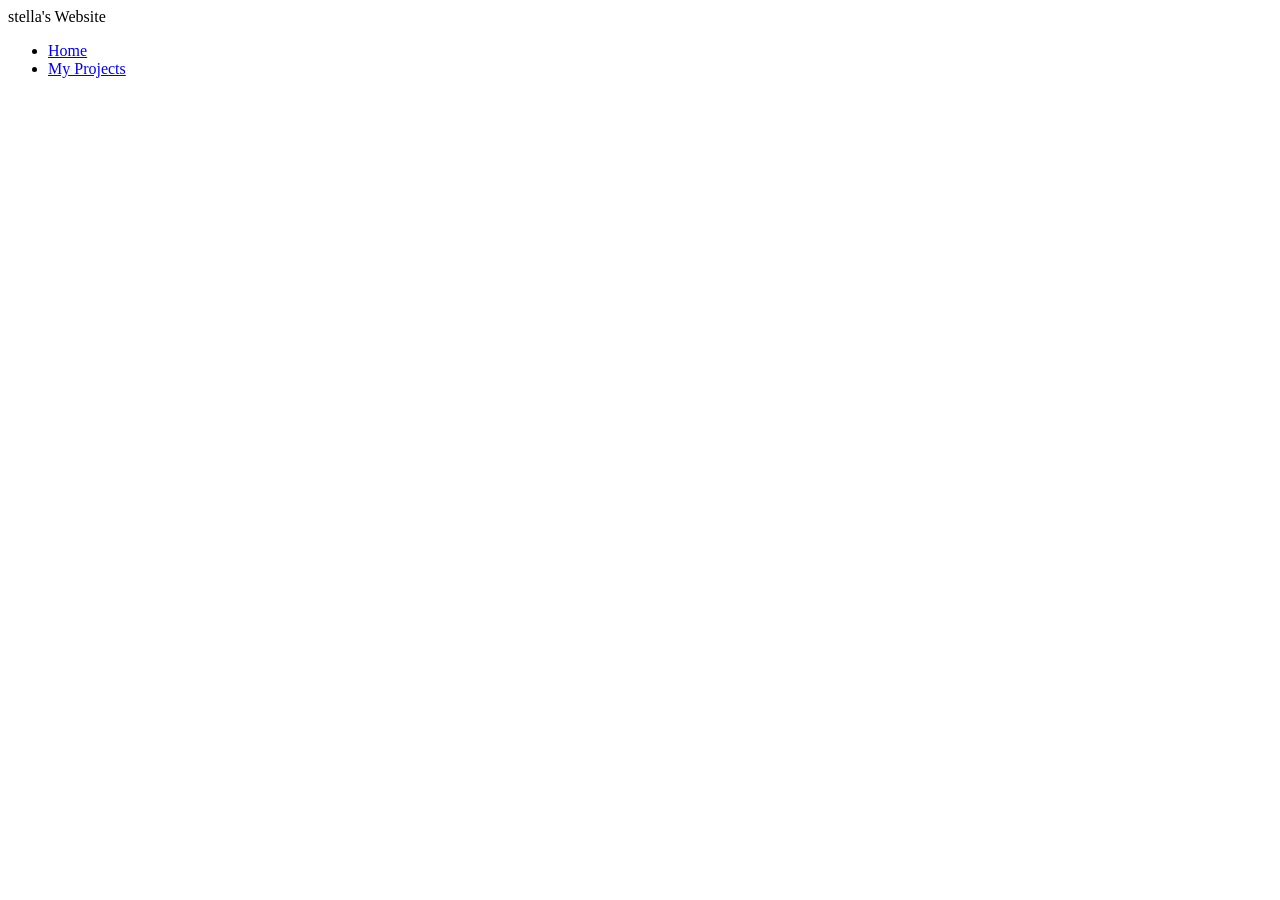
==== Untitled-1.html @ f6120345 "added nav bar" ====
<!doctype html>
<html>
<head>
<meta charset="utf-8">
<title>project.html</title>
<link href="website/style.css" rel="stylesheet" type="text/css">
</head>

<body>
  <nav class="navbar">
  <div class="logo">stella's Website</div>
  <ul class="nav-links">
    <li><a href="index.html">Home</a></li>
    <li><a href="projects.html">My Projects</a></li> 
  </ul>
</nav>

	<iframe width="392" height="620" style="border: 0px;" src="https://studio.code.org/projects/applab/bz1jbv8b-299z-2TIN-9zq2-zEj8j2F1vz6j/embed?nosource"></iframe>
	<iframe width="392" height="620" style="border: 0px;" src="https://studio.code.org/projects/applab/OTIOzTj8-FjO9-26jO-zNT9-j1NFEFFjF2Iz/embed?nosource"></iframe>
	<iframe width="392" height="620" style="border: 0px;" src="https://studio.code.org/projects/applab/1jqjqTq2-19z2-2IN8-9N1O-b122z92vbTNE/embed?nosource"></iframe>
</body>
</html>
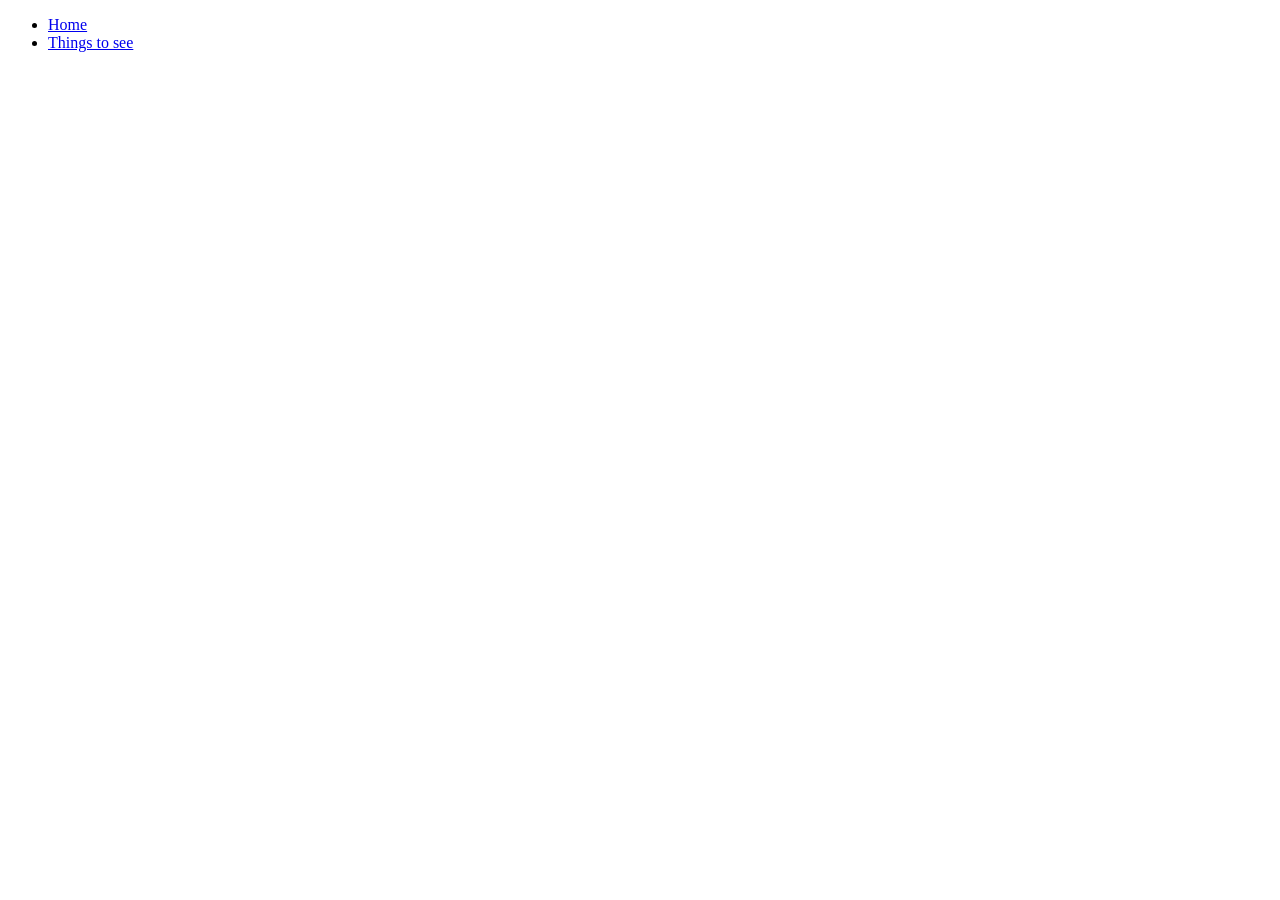
==== commit d005f5b8: "added nav bar" ====
--- a/Untitled-1.html
+++ b/Untitled-1.html
@@ -7,13 +7,14 @@
 </head>
 
 <body>
-  <nav class="navbar">
-  <div class="logo">stella's Website</div>
-  <ul class="nav-links">
-    <li><a href="index.html">Home</a></li>
-    <li><a href="projects.html">My Projects</a></li> 
-  </ul>
-</nav>
+ <nav>
+	<ul> 
+		<li><a href="index.html"> Home </a></li>
+		<li><a href="pagel.html"> Things to see </a></li>
+		
+		</ul>
+	</nav>
+	</body>
 
 	<iframe width="392" height="620" style="border: 0px;" src="https://studio.code.org/projects/applab/bz1jbv8b-299z-2TIN-9zq2-zEj8j2F1vz6j/embed?nosource"></iframe>
 	<iframe width="392" height="620" style="border: 0px;" src="https://studio.code.org/projects/applab/OTIOzTj8-FjO9-26jO-zNT9-j1NFEFFjF2Iz/embed?nosource"></iframe>
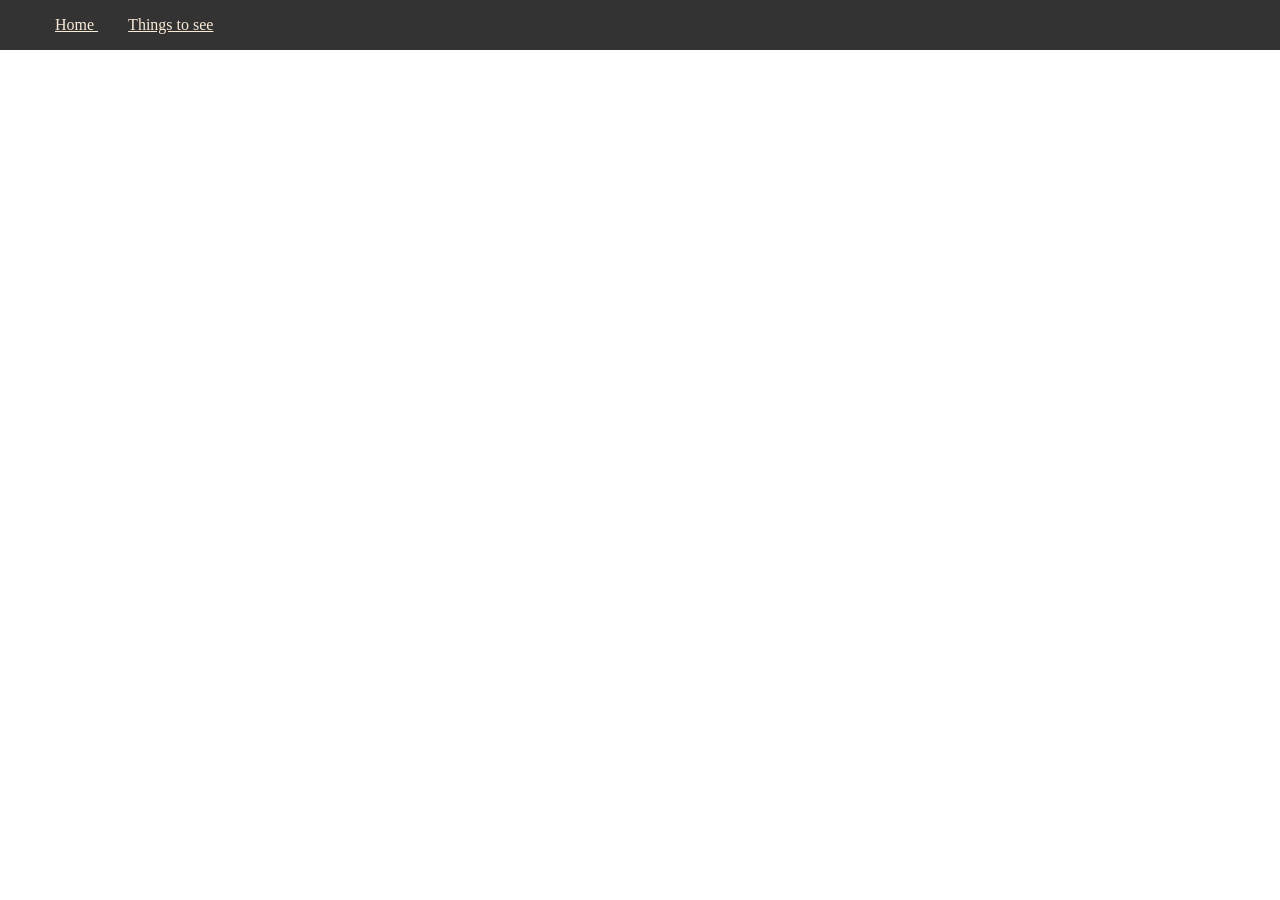
==== commit a40c835c: "Update Untitled-1.html" ====
--- a/Untitled-1.html
+++ b/Untitled-1.html
@@ -3,14 +3,14 @@
 <head>
 <meta charset="utf-8">
 <title>project.html</title>
-<link href="website/style.css" rel="stylesheet" type="text/css">
+<link href="style.css" rel="stylesheet" type="text/css">
 </head>
 
 <body>
  <nav>
 	<ul> 
 		<li><a href="index.html"> Home </a></li>
-		<li><a href="pagel.html"> Things to see </a></li>
+		<li><a href="Untitled-1.html"> Things to see </a></li>
 		
 		</ul>
 	</nav>
--- a/style.css
+++ b/style.css
@@ -0,0 +1,35 @@
+img {
+width: 300px;}
+border dotted beige
+border-radius: 50%
+		}
+
+body   {
+	background-color: black;
+}
+h2 {
+	color: black;
+	text-decoration: inherit 5px black;
+}
+	ul{
+	list-style-type: none;
+		}
+		nav {
+			width: 100%;
+			position: fixed;
+			background: #333;
+			margin: 0;
+			top: 0;
+			padding: 0;
+			left: 0;
+		}
+			
+			li{
+				display: inline;
+				width: 200px;
+				padding: 15px;
+				
+		}
+		li a {
+			color: antiquewhite;
+		}
